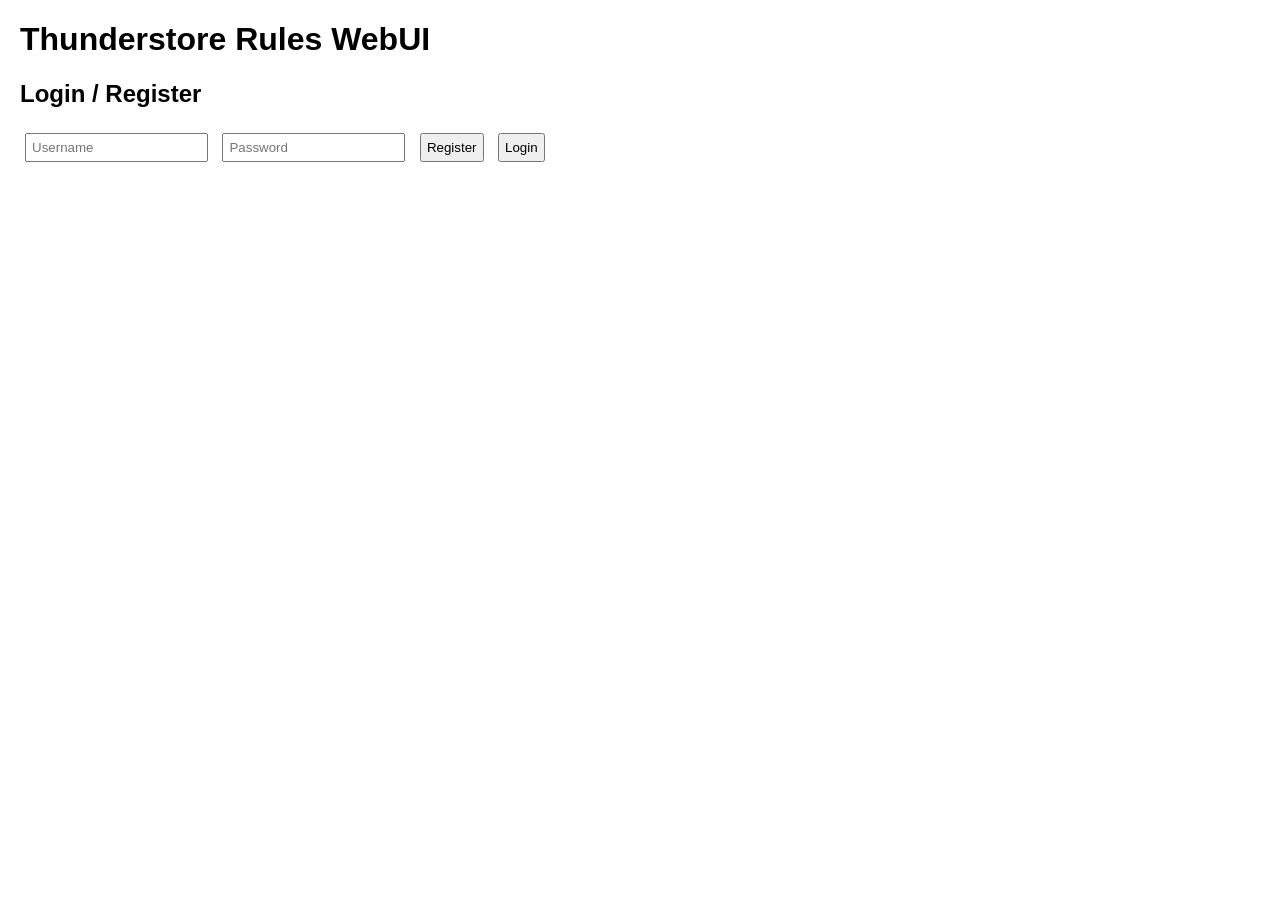
==== src/main/resources/public/index.html @ 476db991 "Working firstpass" ====
<!DOCTYPE html>
<html lang="en">
<head>
    <meta charset="UTF-8">
    <title>Thunderstore Rules WebUI</title>
    <style>
        body { font-family: Arial, sans-serif; margin: 20px; }
        input, button { padding: 5px; margin: 5px; }
        #rules-table { border-collapse: collapse; width: 100%; margin-top: 20px; }
        #rules-table th, #rules-table td { border: 1px solid #ccc; padding: 5px; text-align: left; }
    </style>
</head>
<body>
<h1>Thunderstore Rules WebUI</h1>

<div id="auth">
    <h2>Login / Register</h2>
    <input type="text" id="username" placeholder="Username">
    <input type="password" id="password" placeholder="Password">
    <button onclick="register()">Register</button>
    <button onclick="login()">Login</button>
</div>

<div id="rules-section" style="display:none;">
    <h2>Your Rules</h2>
    <table id="rules-table">
        <thead>
        <tr>
            <th>Name</th>
            <th>Community Regex</th>
            <th>Package Regex</th>
            <th>Version Regex</th>
            <th>Description Regex</th>
            <th>General Regex</th>
            <th>Webhook URL</th>
        </tr>
        </thead>
        <tbody id="rules-body"></tbody>
    </table>

    <h3>Add New Rule</h3>
    <input placeholder="Name" id="rule-name">
    <input placeholder="Community Regex" id="community-regex">
    <input placeholder="Package Regex" id="package-regex">
    <input placeholder="Version Regex" id="version-regex">
    <input placeholder="Description Regex" id="description-regex">
    <input placeholder="General Regex" id="general-regex">
    <input placeholder="Webhook URL" id="rule-url">
    <button onclick="addRule()">Add Rule</button>
</div>

<script>
    let token = null;

    function register() {
        const username = document.getElementById("username").value;
        const password = document.getElementById("password").value;
        fetch("/register", {
            method: "POST",
            headers: { "Content-Type": "application/json" },
            body: JSON.stringify({username, password})
        }).then(res => res.text()).then(alert);
    }

    function login() {
        const username = document.getElementById("username").value;
        const password = document.getElementById("password").value;

        fetch("/login", {
            method: "POST",
            headers: { "Content-Type": "application/json" },
            body: JSON.stringify({username, password})
        })
            .then(res => res.json())
            .then(data => {
                token = data.token;
                document.getElementById("auth").style.display = "none";
                document.getElementById("rules-section").style.display = "block";
                loadRules();
            })
            .catch(err => {
                alert("Login failed")
                console.log(err)
            });
    }

    function loadRules() {
        fetch("/rules", {
            headers: { "Authorization": token }
        })
            .then(res => res.json())
            .then(data => {
                const tbody = document.getElementById("rules-body");
                tbody.innerHTML = "";
                data.forEach(rule => {
                    const row = document.createElement("tr");
                    row.innerHTML = `
        <td><input value="${rule.name || ""}" id="name-${rule.id}"></td>
        <td><input value="${rule.communityRegex || ""}" id="community-${rule.id}"></td>
        <td><input value="${rule.packageRegex || ""}" id="package-${rule.id}"></td>
        <td><input value="${rule.versionRegex || ""}" id="version-${rule.id}"></td>
        <td><input value="${rule.descriptionRegex || ""}" id="desc-${rule.id}"></td>
        <td><input value="${rule.generalRegex || ""}" id="general-${rule.id}"></td>
        <td><input value="${rule.url || ""}" id="url-${rule.id}"></td>
        <td>
            <button onclick="updateRule(${rule.id})">Save</button>
            <button onclick="deleteRule(${rule.id})">Delete</button>
        </td>
    `;
                    tbody.appendChild(row);
                });

            });
    }

    function updateRule(id) {
        const rule = {
            name: document.getElementById(`name-${id}`).value,
            communityRegex: document.getElementById(`community-${id}`).value,
            packageRegex: document.getElementById(`package-${id}`).value,
            versionRegex: document.getElementById(`version-${id}`).value,
            descriptionRegex: document.getElementById(`desc-${id}`).value,
            generalRegex: document.getElementById(`general-${id}`).value,
            url: document.getElementById(`url-${id}`).value
        };

        fetch(`/rules/${id}`, {
            method: "PUT",
            headers: {
                "Content-Type": "application/json",
                "Authorization": token
            },
            body: JSON.stringify(rule)
        }).then(res => {
            if(res.status === 200) {
                alert("Rule updated");
                loadRules();
            } else {
                res.text().then(alert);
            }
        });
    }

    function deleteRule(id) {
        if(!confirm("Are you sure you want to delete this rule?")) return;

        fetch(`/rules/${id}`, {
            method: "DELETE",
            headers: { "Authorization": token }
        }).then(res => {
            if(res.status === 200) {
                alert("Rule deleted");
                loadRules();
            } else {
                res.text().then(alert);
            }
        });
    }


    function addRule() {
        const rule = {
            name: document.getElementById("rule-name").value,
            communityRegex: document.getElementById("community-regex").value,
            packageRegex: document.getElementById("package-regex").value,
            versionRegex: document.getElementById("version-regex").value,
            descriptionRegex: document.getElementById("description-regex").value,
            generalRegex: document.getElementById("general-regex").value,
            url: document.getElementById("rule-url").value
        };

        fetch("/rules", {
            method: "POST",
            headers: {
                "Content-Type": "application/json",
                "Authorization": token
            },
            body: JSON.stringify(rule)
        }).then(res => {
            if(res.status === 201) {
                loadRules();
                alert("Rule added!");
            } else {
                res.text().then(alert);
            }
        });
    }
</script>
</body>
</html>
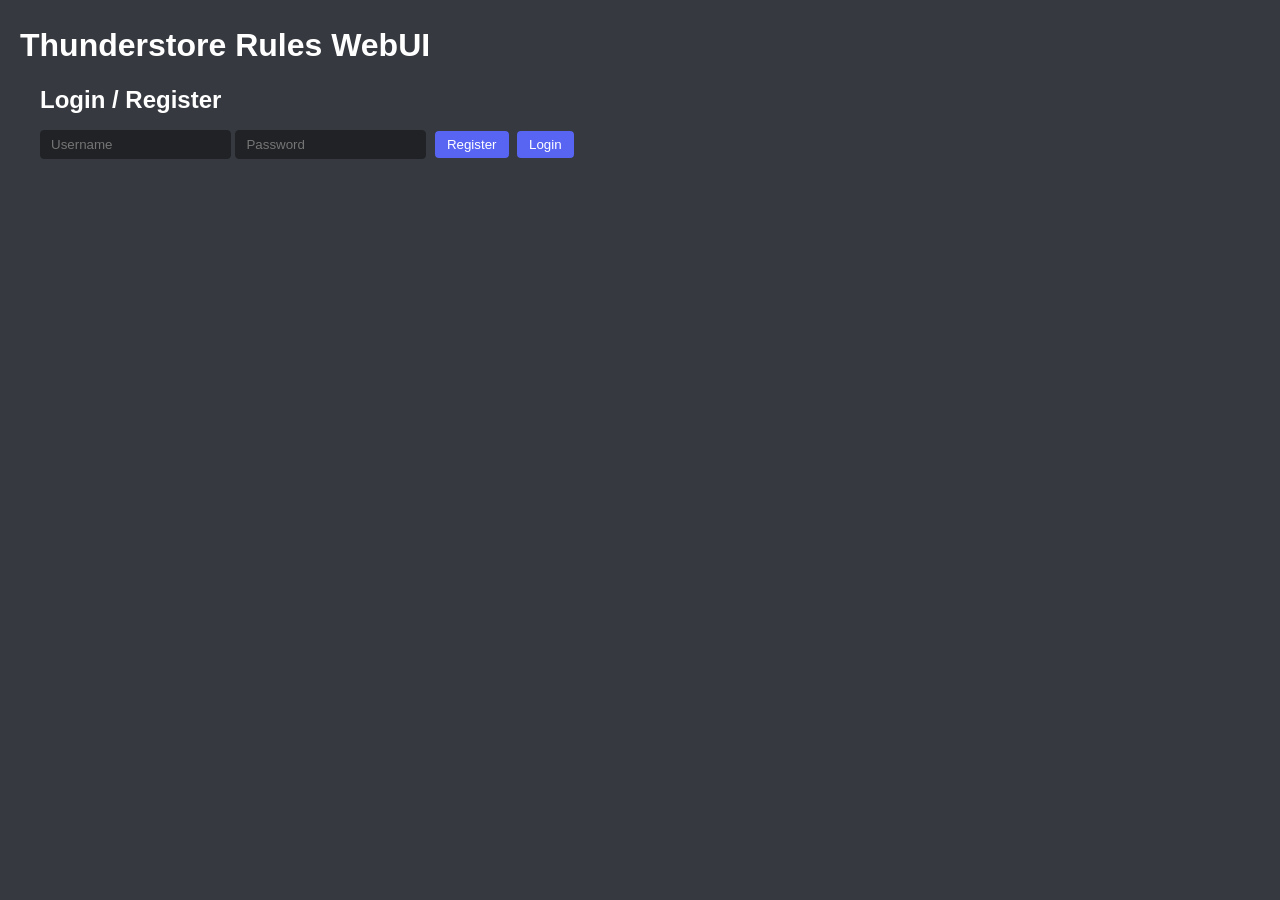
==== commit c9a8ee7e: "move to seperate files" ====
--- a/src/main/resources/public/index.html
+++ b/src/main/resources/public/index.html
@@ -2,17 +2,11 @@
 <html lang="en">
 <head>
     <meta charset="UTF-8">
-    <title>Thunderstore Rules WebUI</title>
-    <style>
-        body { font-family: Arial, sans-serif; margin: 20px; }
-        input, button { padding: 5px; margin: 5px; }
-        #rules-table { border-collapse: collapse; width: 100%; margin-top: 20px; }
-        #rules-table th, #rules-table td { border: 1px solid #ccc; padding: 5px; text-align: left; }
-    </style>
+    <title>Login / Register</title>
+    <link rel="stylesheet" href="css/style.css">
 </head>
 <body>
 <h1>Thunderstore Rules WebUI</h1>
-
 <div id="auth">
     <h2>Login / Register</h2>
     <input type="text" id="username" placeholder="Username">
@@ -20,171 +14,6 @@
     <button onclick="register()">Register</button>
     <button onclick="login()">Login</button>
 </div>
-
-<div id="rules-section" style="display:none;">
-    <h2>Your Rules</h2>
-    <table id="rules-table">
-        <thead>
-        <tr>
-            <th>Name</th>
-            <th>Community Regex</th>
-            <th>Package Regex</th>
-            <th>Version Regex</th>
-            <th>Description Regex</th>
-            <th>General Regex</th>
-            <th>Webhook URL</th>
-        </tr>
-        </thead>
-        <tbody id="rules-body"></tbody>
-    </table>
-
-    <h3>Add New Rule</h3>
-    <input placeholder="Name" id="rule-name">
-    <input placeholder="Community Regex" id="community-regex">
-    <input placeholder="Package Regex" id="package-regex">
-    <input placeholder="Version Regex" id="version-regex">
-    <input placeholder="Description Regex" id="description-regex">
-    <input placeholder="General Regex" id="general-regex">
-    <input placeholder="Webhook URL" id="rule-url">
-    <button onclick="addRule()">Add Rule</button>
-</div>
-
-<script>
-    let token = null;
-
-    function register() {
-        const username = document.getElementById("username").value;
-        const password = document.getElementById("password").value;
-        fetch("/register", {
-            method: "POST",
-            headers: { "Content-Type": "application/json" },
-            body: JSON.stringify({username, password})
-        }).then(res => res.text()).then(alert);
-    }
-
-    function login() {
-        const username = document.getElementById("username").value;
-        const password = document.getElementById("password").value;
-
-        fetch("/login", {
-            method: "POST",
-            headers: { "Content-Type": "application/json" },
-            body: JSON.stringify({username, password})
-        })
-            .then(res => res.json())
-            .then(data => {
-                token = data.token;
-                document.getElementById("auth").style.display = "none";
-                document.getElementById("rules-section").style.display = "block";
-                loadRules();
-            })
-            .catch(err => {
-                alert("Login failed")
-                console.log(err)
-            });
-    }
-
-    function loadRules() {
-        fetch("/rules", {
-            headers: { "Authorization": token }
-        })
-            .then(res => res.json())
-            .then(data => {
-                const tbody = document.getElementById("rules-body");
-                tbody.innerHTML = "";
-                data.forEach(rule => {
-                    const row = document.createElement("tr");
-                    row.innerHTML = `
-        <td><input value="${rule.name || ""}" id="name-${rule.id}"></td>
-        <td><input value="${rule.communityRegex || ""}" id="community-${rule.id}"></td>
-        <td><input value="${rule.packageRegex || ""}" id="package-${rule.id}"></td>
-        <td><input value="${rule.versionRegex || ""}" id="version-${rule.id}"></td>
-        <td><input value="${rule.descriptionRegex || ""}" id="desc-${rule.id}"></td>
-        <td><input value="${rule.generalRegex || ""}" id="general-${rule.id}"></td>
-        <td><input value="${rule.url || ""}" id="url-${rule.id}"></td>
-        <td>
-            <button onclick="updateRule(${rule.id})">Save</button>
-            <button onclick="deleteRule(${rule.id})">Delete</button>
-        </td>
-    `;
-                    tbody.appendChild(row);
-                });
-
-            });
-    }
-
-    function updateRule(id) {
-        const rule = {
-            name: document.getElementById(`name-${id}`).value,
-            communityRegex: document.getElementById(`community-${id}`).value,
-            packageRegex: document.getElementById(`package-${id}`).value,
-            versionRegex: document.getElementById(`version-${id}`).value,
-            descriptionRegex: document.getElementById(`desc-${id}`).value,
-            generalRegex: document.getElementById(`general-${id}`).value,
-            url: document.getElementById(`url-${id}`).value
-        };
-
-        fetch(`/rules/${id}`, {
-            method: "PUT",
-            headers: {
-                "Content-Type": "application/json",
-                "Authorization": token
-            },
-            body: JSON.stringify(rule)
-        }).then(res => {
-            if(res.status === 200) {
-                alert("Rule updated");
-                loadRules();
-            } else {
-                res.text().then(alert);
-            }
-        });
-    }
-
-    function deleteRule(id) {
-        if(!confirm("Are you sure you want to delete this rule?")) return;
-
-        fetch(`/rules/${id}`, {
-            method: "DELETE",
-            headers: { "Authorization": token }
-        }).then(res => {
-            if(res.status === 200) {
-                alert("Rule deleted");
-                loadRules();
-            } else {
-                res.text().then(alert);
-            }
-        });
-    }
-
-
-    function addRule() {
-        const rule = {
-            name: document.getElementById("rule-name").value,
-            communityRegex: document.getElementById("community-regex").value,
-            packageRegex: document.getElementById("package-regex").value,
-            versionRegex: document.getElementById("version-regex").value,
-            descriptionRegex: document.getElementById("description-regex").value,
-            generalRegex: document.getElementById("general-regex").value,
-            url: document.getElementById("rule-url").value
-        };
-
-        fetch("/rules", {
-            method: "POST",
-            headers: {
-                "Content-Type": "application/json",
-                "Authorization": token
-            },
-            body: JSON.stringify(rule)
-        }).then(res => {
-            if(res.status === 201) {
-                loadRules();
-                alert("Rule added!");
-            } else {
-                res.text().then(alert);
-            }
-        });
-    }
-</script>
+<script src="js/main.js"></script>
 </body>
 </html>
--- a/src/main/resources/public/css/style.css
+++ b/src/main/resources/public/css/style.css
@@ -0,0 +1,123 @@
+/* Basic reset */
+* {
+    box-sizing: border-box;
+    margin: 0;
+    padding: 0;
+    font-family: 'Segoe UI', Tahoma, Geneva, Verdana, sans-serif;
+}
+
+/* Dark Discord-inspired background */
+body {
+    background-color: #36393f;
+    color: #dcddde;
+    line-height: 1.6;
+    padding: 20px;
+}
+
+/* Headings */
+h1, h2, h3 {
+    color: #ffffff;
+    margin-bottom: 10px;
+}
+
+/* Buttons */
+button {
+    background-color: #5865f2;
+    border: none;
+    color: #ffffff;
+    padding: 6px 12px;
+    border-radius: 4px;
+    cursor: pointer;
+    transition: all 0.2s ease;
+    margin-left: 4px;
+}
+
+button:hover {
+    background-color: #4752c4;
+}
+
+/* Inputs */
+input[type=text], input[type=password] {
+    padding: 6px 10px;
+    border-radius: 4px;
+    border: 1px solid #202225;
+    background-color: #202225;
+    color: #ffffff;
+    margin-bottom: 6px;
+    transition: all 0.2s ease;
+}
+
+input[type=text]:focus, input[type=password]:focus {
+    outline: none;
+    border-color: #5865f2;
+}
+
+/* Tables */
+table {
+    width: 100%;
+    border-collapse: collapse;
+    margin-top: 20px;
+    background-color: #2f3136;
+    border-radius: 8px;
+    overflow: hidden;
+}
+
+thead {
+    background-color: #202225;
+}
+
+thead th {
+    padding: 10px;
+    text-align: left;
+    font-weight: 600;
+    color: #ffffff;
+}
+
+tbody td {
+    padding: 8px;
+}
+
+tbody tr {
+    border-bottom: 1px solid #42454a;
+    transition: background 0.2s;
+}
+
+tbody tr:hover {
+    background-color: #3a3c43;
+}
+
+/* Editable input inside table */
+tbody input {
+    width: 100%;
+    padding: 4px 6px;
+    border-radius: 4px;
+    border: 1px solid #42454a;
+    background-color: #2f3136;
+    color: #ffffff;
+}
+
+/* Links */
+a {
+    color: #00b0f4;
+    text-decoration: none;
+}
+
+a:hover {
+    text-decoration: underline;
+}
+
+/* Layouts */
+#auth, #dashboard, #admin, #accounts {
+    max-width: 1200px;
+    margin: auto;
+}
+
+.add-rule-section {
+    margin-top: 20px;
+}
+
+/* Responsive table scrolling */
+table {
+    display: block;
+    overflow-x: auto;
+}
